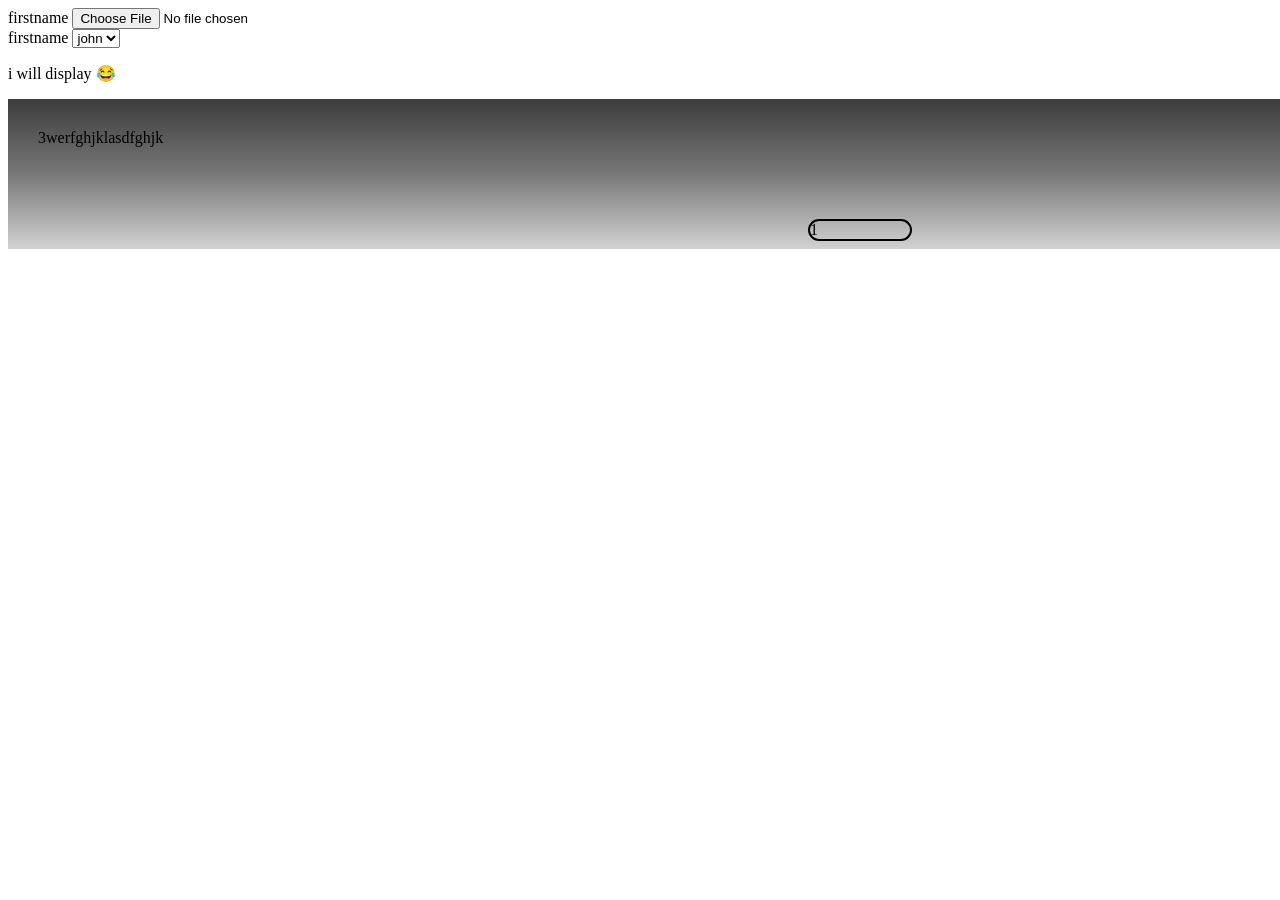
==== roughwork.txt/index.html @ 5af19e9a "updated tests" ====
<!doctype html>
<html lang="en">
  <head>
    <meta charset="UTF-8" />
    <meta name="viewport" content="width=device-width, initial-scale=1.0" />
    <title>Document</title>
    <link rel="stylesheet" a href="style.css" />
  </head>
  <body>
    <form>
      <label for="fname">firstname</label>
      <input type="file" id="fname" />
      <br />
      <label for="fname">firstname</label>
      <select id="fname" name="country">
        <option value="john">john</option>
        <option value="john">jon</option>
        <option value="joh">ohn</option>
      </select>
    </form>
    <p>i will display &#128514;</p>
    <div class="tester">
      <div class="index2"></div>
      <div class="index3">3werfghjklasdfghjk</div>
      <div class="index1">1</div>
    </div>
  </body>
</html>
---- roughwork.txt/style.css ----
.animations{
 animation-name:slide-in;
 animation-duration: 5s;  
 border-radius: 15px;
 border: 2px solid black;
}
@keyframes slide-in{
  0% {
    translate: 70vw 0;
    scale: 20% 10%;
    background-color: rgb(78, 85, 85);
  }

  50% {
    translate: 50vw 0; 
    background-color: rgb(78, 85, 85);
  }
 /* 70% {
    translate: 30vw 0;
    scale: 20% 10%;
      display: none;
  }
 100% {
    translate: 10vw 0;
    scale:  20% 10%;
      display: none;
  }
 
}
.animations:hover{
    background-color: beige;
transition-property: margin-right;*/
 
  
}
.index1{
  z-index: 1;
  height: 3 0px;
  width:100px;
  border: solid black;
 position: absolute;
 animation-name:slide-in;
 animation-duration: 5s;  
 border-radius: 15px;
 border: 2px solid black;
 display:flex;
 margin-top: 120px;
 margin-left: 800px;
}
.index2{
 position: absolute;
  z-index: -1;
   background-image: linear-gradient(to bottom, rgb(60,60,60), rgb(120,120,120), rgb(210,210,210) );
  width:1350px ;
  height:150px ;
  opacity: 3px; 
}
.index3{
  position: absolute;
  border: 1px;
  z-index: 3;
  width:auto;
  height:auto ;
   align-items: center;
    justify-content:center; 
    margin-left: 30px;
     margin-top: 30px;

}
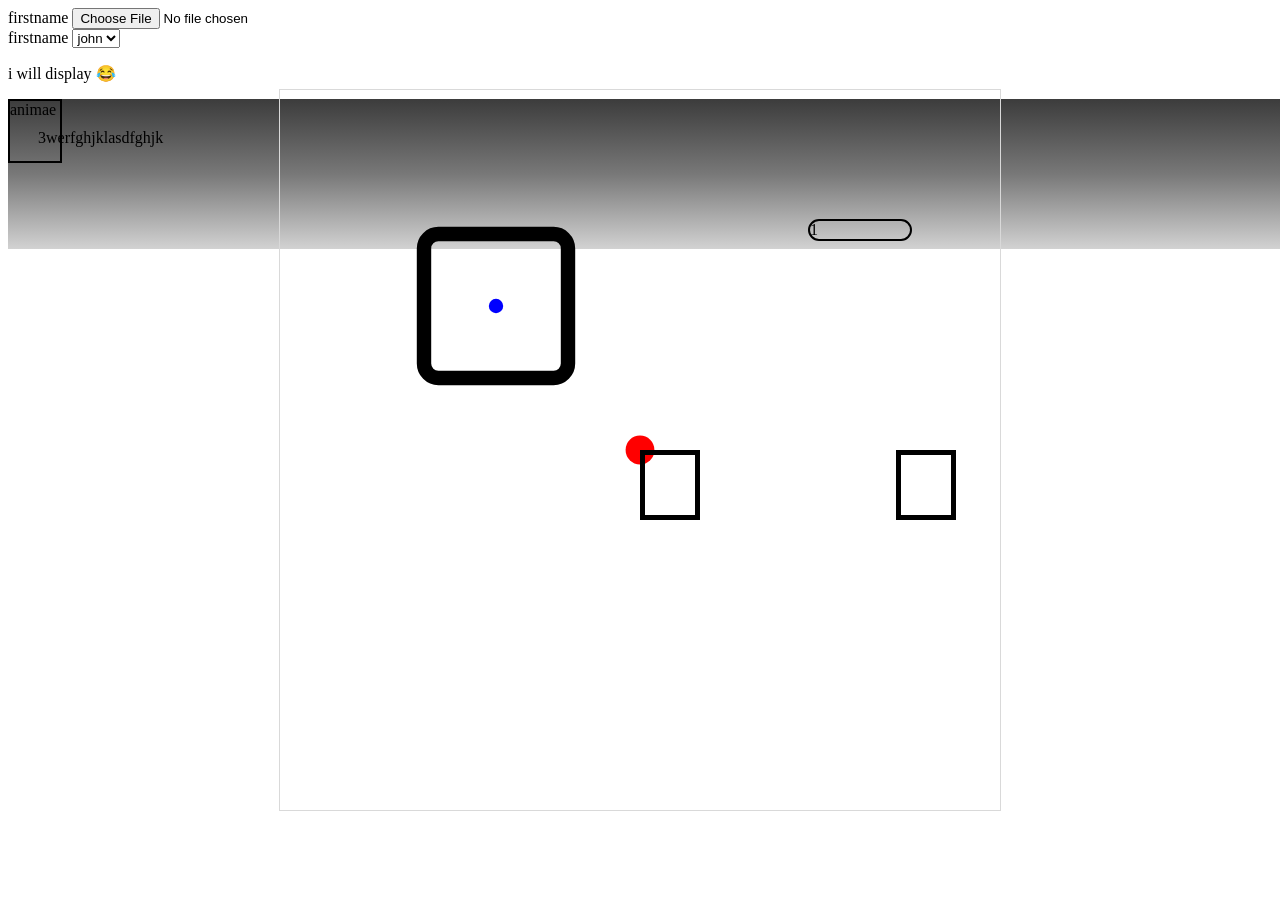
==== commit b86302ef: "updated my project1" ====
--- a/roughwork.txt/index.html
+++ b/roughwork.txt/index.html
@@ -15,7 +15,7 @@
       <select id="fname" name="country">
         <option value="john">john</option>
         <option value="john">jon</option>
-        <option value="joh">ohn</option>
+        <option value="joh">john</option>
       </select>
     </form>
     <p>i will display &#128514;</p>
@@ -24,5 +24,31 @@
       <div class="index3">3werfghjklasdfghjk</div>
       <div class="index1">1</div>
     </div>
+    <svg id="svg" xmlns="http://www.w3.org/2000/svg" viewBox="0 0 50 50">
+  <g>
+    <circle id="center" fill="red" r="1" transform="translate(25 25)" />
+    <circle id="boxcenter" fill="blue" r=".5" transform="translate(15 15)" />
+    <rect
+      id="box"
+      x="10"
+      y="10"
+      width="10"
+      height="10"
+      rx="1"
+      ry="1"
+      stroke="black"
+      fill="none" />
+  </g>
+</svg>
+
+<div class="animae">
+animae
+</div>
+<div class="anima">
+
+</div>
+<div class="anim">
+
+</div>
   </body>
 </html>
--- a/roughwork.txt/style.css
+++ b/roughwork.txt/style.css
@@ -1,21 +1,38 @@
-.animations{
- animation-name:slide-in;
- animation-duration: 5s;  
- border-radius: 15px;
- border: 2px solid black;
-}
-@keyframes slide-in{
+
+@keyframes grow{
   0% {
-    translate: 70vw 0;
+    translate: 70vw 0vh;
     scale: 20% 10%;
     background-color: rgb(78, 85, 85);
   }
 
   50% {
-    translate: 50vw 0; 
+    translate: 50vw 0vh;
+     scale: 20% 10%;
     background-color: rgb(78, 85, 85);
   }
- /* 70% {
+}
+
+svg {
+  width: 80vh;
+  border: 1px solid #d9d9d9;
+  position: absolute;
+  margin: auto;
+  inset: 0;
+}
+
+#box{
+  transform-origin: 50% 50%; /* anything other than `0 0` to see the effect */
+  transform-box: fill-box;
+  animation: rotate-box 3s linear infinite;
+}
+
+@keyframes rotate-box {
+  to {
+    transform: rotate(360deg);
+  }
+}
+  /* 70% {
     translate: 30vw 0;
     scale: 20% 10%;
       display: none;
@@ -30,40 +47,93 @@
 .animations:hover{
     background-color: beige;
 transition-property: margin-right;*/
- 
-  
+.animae{
+  width: 50px;
+  height: 60px;
+  border:2px solid black;
+animation-name: move;
+animation-duration: 2s;
+position: fixed;
+ animation-iteration-count: infinite;
+ animation-direction: alternate;
 }
-.index1{
+@keyframes move {
+  100%{
+    transform: translate(20px);
+  }
+}
+  .anima{
+    top: 50%;
+    left:50%;
+  width: 50px;
+  height: 60px;
+  border:5px solid black;
+animation-name: mov;
+animation-duration: 2s;
+position: fixed;
+ animation-iteration-count: infinite;
+ animation-direction: alternate;
+}
+@keyframes mov {
+  100%{
+    transform: scale(1, 3);
+  }
+}
+ .anim{
+    top: 50%;
+    left:70%;
+  width: 50px;
+  height: 60px;
+  border:5px solid black;
+animation-name: mo;
+animation-duration: 2s;
+position: fixed;
+ animation-iteration-count: infinite;
+ animation-direction: alternate;
+}
+@keyframes mo {
+  100%{
+    transform: skew(50deg, 20deg);
+  }
+}
+.index1 {
   z-index: 1;
   height: 3 0px;
-  width:100px;
+  width: 100px;
   border: solid black;
- position: absolute;
- animation-name:slide-in;
- animation-duration: 5s;  
- border-radius: 15px;
- border: 2px solid black;
- display:flex;
- margin-top: 120px;
- margin-left: 800px;
+  position: absolute;
+  animation-name: grow;
+  animation-duration: 5s;
+  border-radius: 15px;
+  animation-iteration-count: infinite;
+   
+ animation-direction: alternate; 
+  border: 2px solid black;
+  display: flex;
+  margin-top: 120px;
+  margin-left: 800px;
 }
-.index2{
- position: absolute;
+.index2 {
+  position: absolute;
   z-index: -1;
-   background-image: linear-gradient(to bottom, rgb(60,60,60), rgb(120,120,120), rgb(210,210,210) );
-  width:1350px ;
-  height:150px ;
-  opacity: 3px; 
+  background-image: linear-gradient(
+    to bottom,
+    rgb(60, 60, 60),
+    rgb(120, 120, 120),
+    rgb(210, 210, 210)
+  );
+  width: 1350px;
+  height: 150px;
+  opacity: 3px;
 }
-.index3{
+.index3 {
   position: absolute;
   border: 1px;
   z-index: 3;
-  width:auto;
-  height:auto ;
-   align-items: center;
-    justify-content:center; 
-    margin-left: 30px;
-     margin-top: 30px;
-
+  width: auto;
+  height: auto;
+  align-items: center;
+  justify-content: center;
+  margin-left: 30px;
+  margin-top: 30px;
 }
